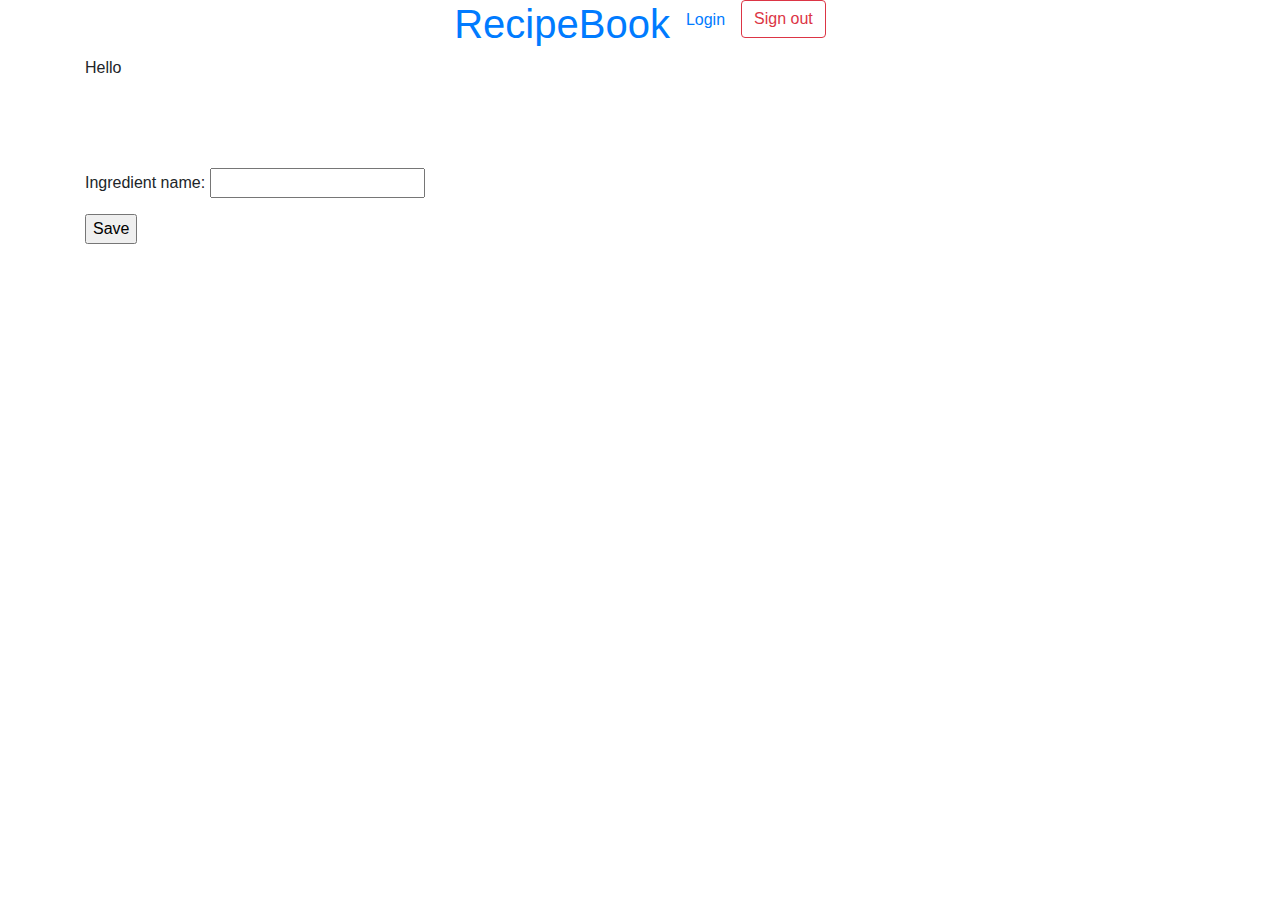
==== src/main/resources/templates/addnewingredient.html @ 8bc61199 "lisäys, poisto ja muokkausnapit ok. autentikointi melkein ok." ====
<!DOCTYPE html>
<html lang="en" xmlns:th="thymeleaf.org">
<head>
    <meta charset="UTF-8">
    <meta name="viewport" content="width=device-width, initial-scale=1.0">
    <title>RecipeBook</title>
    
    <link rel="stylesheet" href="https://cdn.jsdelivr.net/npm/bootstrap@4.0.0/dist/css/bootstrap.min.css" integrity="sha384-Gn5384xqQ1aoWXA+058RXPxPg6fy4IWvTNh0E263XmFcJlSAwiGgFAW/dAiS6JXm" crossorigin="anonymous">
    <link rel="stylesheet" href="/css/bootstrap.css">
    <link rel="stylesheet" href="/css/style.css">
    <link rel="preconnect" href="https://fonts.googleapis.com">
    <link rel="preconnect" href="https://fonts.gstatic.com" crossorigin>
    <link href="https://fonts.googleapis.com/css2?family=Montserrat:wght@200;400;600;900&family=Raleway:ital,wght@0,400;1,300&family=Work+Sans:ital,wght@0,100..900;1,100..900&display=swap" rel="stylesheet">
    
</head>
<body>
  <div>
    <nav>
      <ul class="nav justify-content-center">
      <li class="nav-item">
        <h1><a href="/index">RecipeBook</a></h1>
      </li>
      <li class="nav-item">
        <a class="nav-link" href="/login">Login</a>
      </li>
      <li>
        <form th:action="@{/logout}" method="post">
          <input type="submit" value="Sign out" class="btn btn-outline-danger">
      </form>
      </li>
    </ul>
  </nav>
</div>
<div class="container">
  <p>Hello <span sec:authentication="name"></span></p>
</div>
   
    <br>

    <div class="text-center">
      <img th:src="@{img/banneri1.png}" alt="">
    </div>
    
    <br>

    <div class="container">
        <form action="#" th:action="@{/saveingredient}" method="post" th:object="${ingredient}">
          <p>Ingredient name: <input type="text" th:field="${ingredient.name}"></p>
          

            <input type="submit" value="Save" />


          
        </form>
    </div>

</body>
</html>
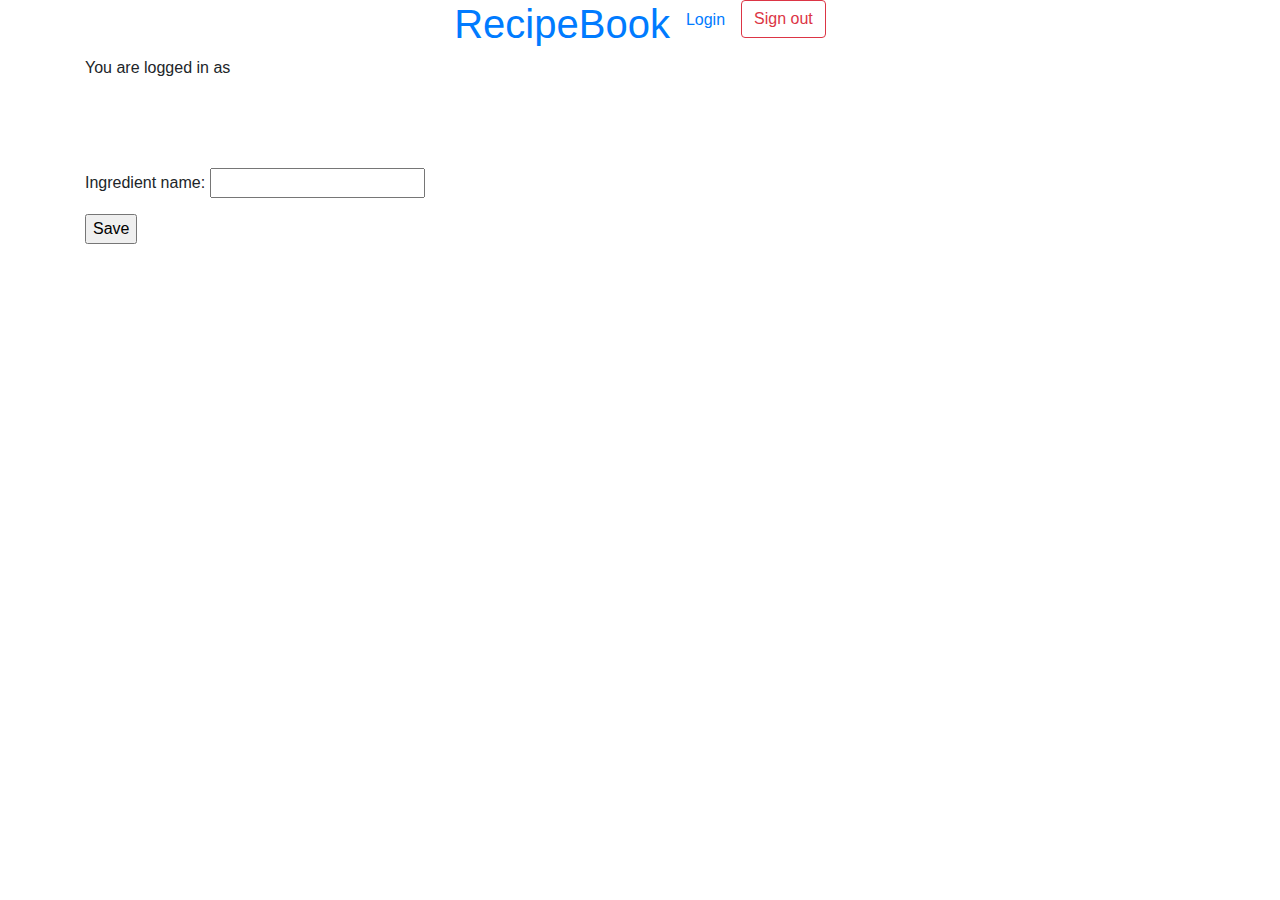
==== commit b900292a: "mealtypes -listasivu ei vieläkään toimi" ====
--- a/src/main/resources/templates/addnewingredient.html
+++ b/src/main/resources/templates/addnewingredient.html
@@ -23,7 +23,8 @@
       <li class="nav-item">
         <a class="nav-link" href="/login">Login</a>
       </li>
-      <li>
+      <li sec:authorize="isAuthenticated()">
+        <li sec:authorize="isAuthenticated()">
         <form th:action="@{/logout}" method="post">
           <input type="submit" value="Sign out" class="btn btn-outline-danger">
       </form>
@@ -31,8 +32,8 @@
     </ul>
   </nav>
 </div>
-<div class="container">
-  <p>Hello <span sec:authentication="name"></span></p>
+<div class="container" sec:authorize="isAuthenticated()">
+  <p>You are logged in as <span sec:authentication="name"></span></p>
 </div>
    
     <br>
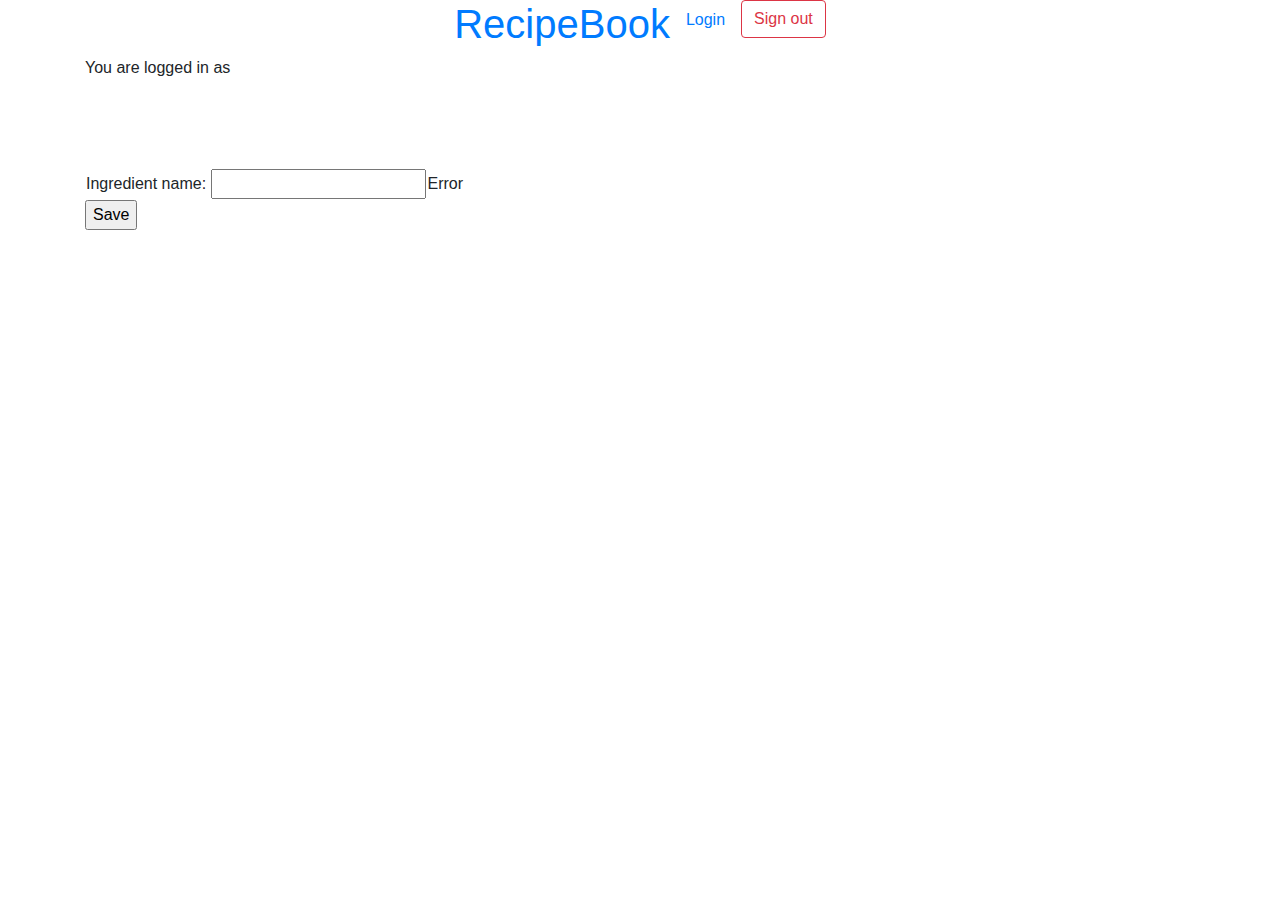
==== commit 33992b67: "Validation ok, testaus ok, REST ok" ====
--- a/src/main/resources/templates/addnewingredient.html
+++ b/src/main/resources/templates/addnewingredient.html
@@ -46,13 +46,13 @@
 
     <div class="container">
         <form action="#" th:action="@{/saveingredient}" method="post" th:object="${ingredient}">
-          <p>Ingredient name: <input type="text" th:field="${ingredient.name}"></p>
-          
-
-            <input type="submit" value="Save" />
-
-
-          
+          <table>
+            <tr>
+              <td>Ingredient name: <input type="text" th:field="${ingredient.name}" /></td>
+              <td th:if="${#fields.hasErrors('name')}" th:errors="*{name}">Error</td>
+            </tr>
+          </table>           
+        <p> <input type="submit" value="Save" /></p>
         </form>
     </div>
 
